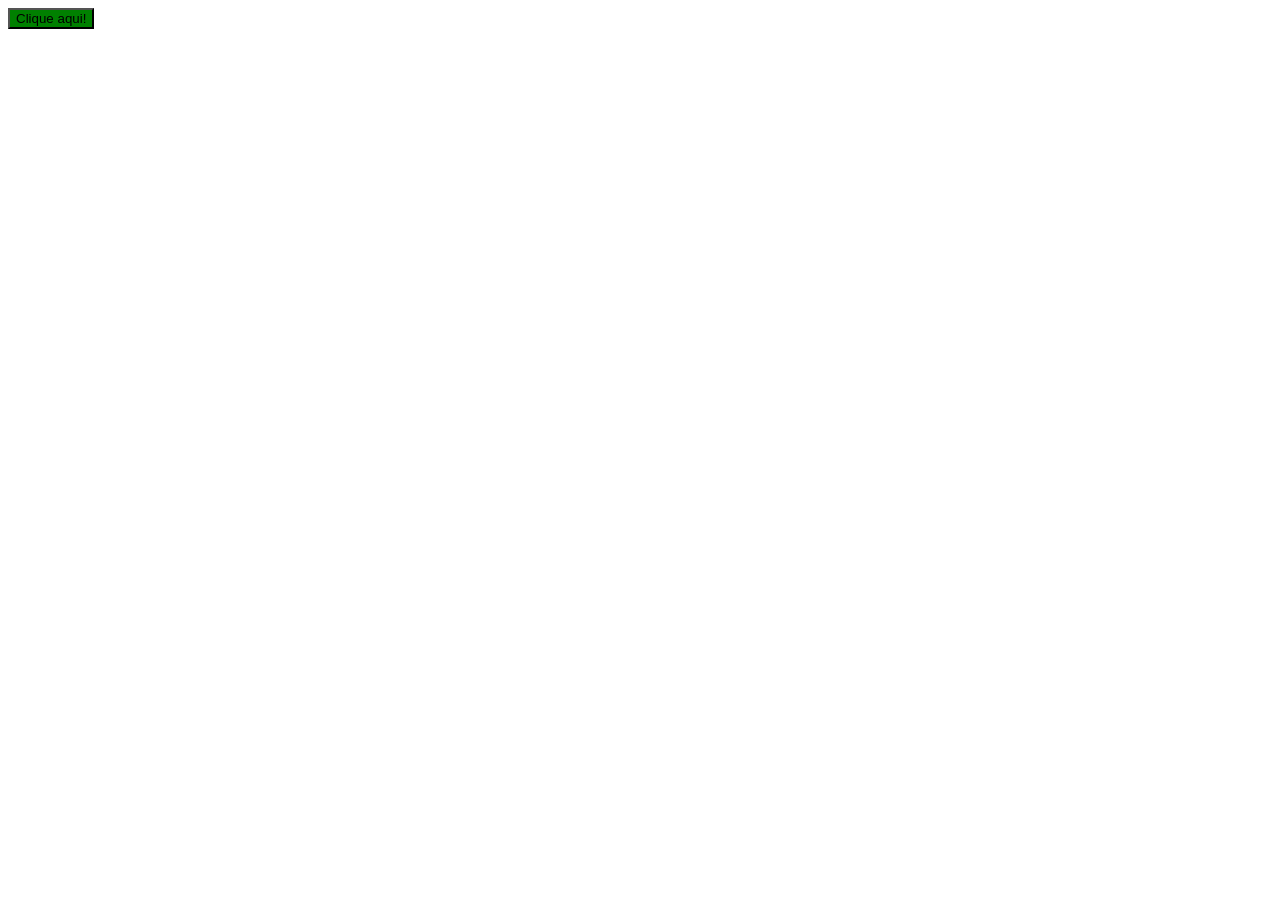
==== index.html @ d7fe7442 "Botao verde" ====
<!DOCTYPE html>
<html lang="en">
<head>
    <meta charset="UTF-8">
    <meta name="viewport" content="width=device-width, initial-scale=1.0">
    <title>Document</title>
</head>
<body>
    <button onclick="mensagem()" style="background: green;">Clique aqui!</button>
    <script>
        function mensagem(){
            alert("Olá!");
        }
    </script>
</body>
</html>
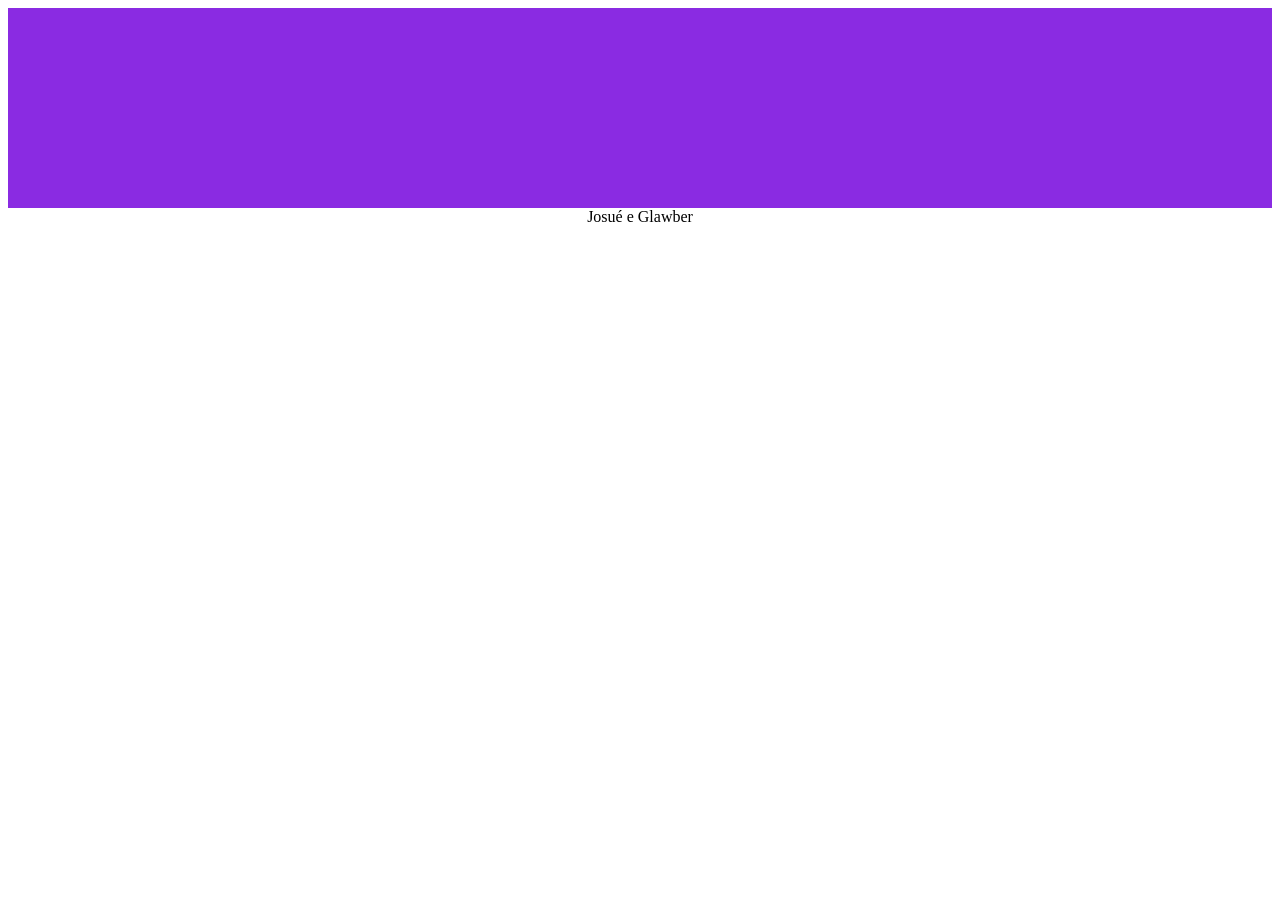
==== commit 7ed3474d: "Add files via upload" ====
--- a/index.html
+++ b/index.html
@@ -4,13 +4,18 @@
     <meta charset="UTF-8">
     <meta name="viewport" content="width=device-width, initial-scale=1.0">
     <title>Document</title>
+    <link rel="stylesheet" href="./css/padrao.css">
 </head>
 <body>
-    <button onclick="mensagem()" style="background: green;">Clique aqui!</button>
-    <script>
-        function mensagem(){
-            alert("Olá!");
-        }
-    </script>
+
+<header class="barra">
+  <span id="dispositivo">Mobile</span>
+</header>
+<section class="conteudo">
+
+</section>
+<footer class="rodape">
+Josué e Glawber
+</footer>
 </body>
 </html>
--- a/css/padrao.css
+++ b/css/padrao.css
@@ -0,0 +1,29 @@
+.barra {
+    width: 100%;
+    height: 100%;
+    background-color: purple;
+    text-align: center;
+}
+#dispositivo {
+    font-size: 200px;
+    color: plum;
+}
+
+@media (min-width: 800px) {
+    .barra{
+        height: 200px;
+        background-color: violet;
+    }
+    #dispositivo{
+        display: none;
+    }
+}
+@media (min-width: 1228px) {
+    .barra{
+        height: 200px;
+        background-color: blueviolet;
+    }
+}
+.rodape {
+    text-align: center;
+}
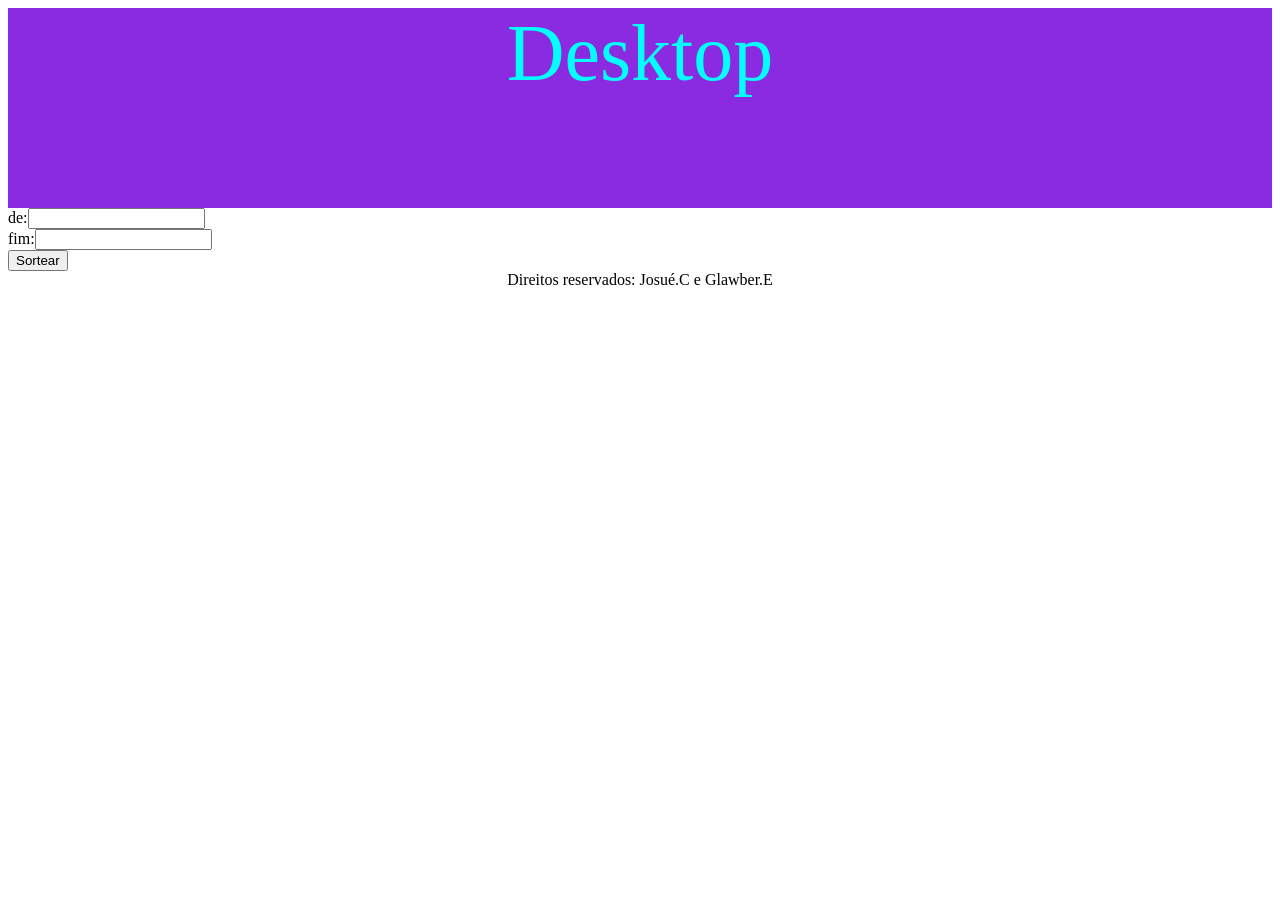
==== commit 27ca5c27: "Add files via upload" ====
--- a/index.html
+++ b/index.html
@@ -5,17 +5,27 @@
     <meta name="viewport" content="width=device-width, initial-scale=1.0">
     <title>Document</title>
     <link rel="stylesheet" href="./css/padrao.css">
+    <script src="./js/script.js"></script>
 </head>
 <body>
 
 <header class="barra">
-  <span id="dispositivo">Mobile</span>
+  <span class="mobile">Mobile</span>
+  <span class="tablet">Tablet</span>
+  <span class="desktop">Desktop</span>
 </header>
 <section class="conteudo">
-
+  <div class="sorteio">
+    de:<input type="number" id="inicio"> <br>
+    fim:<input type="number" id="fim"> <br>
+    <button onclick="fazerSorteio()">Sortear</button>
+    <div class="valor">
+      <span id="resultado"></span>
+    </div>
+  </div>
 </section>
 <footer class="rodape">
-Josué e Glawber
+Direitos reservados: Josué.C e Glawber.E
 </footer>
 </body>
 </html>
--- a/css/padrao.css
+++ b/css/padrao.css
@@ -4,9 +4,15 @@
     background-color: purple;
     text-align: center;
 }
-#dispositivo {
-    font-size: 200px;
+.mobile {
+    font-size: 60px;
     color: plum;
+}
+.tablet {
+    display: none;
+}
+.desktop {
+    display: none;
 }
 
 @media (min-width: 800px) {
@@ -14,8 +20,14 @@
         height: 200px;
         background-color: violet;
     }
-    #dispositivo{
+    .mobile{
         display: none;
+    }
+    .tablet {
+        display: inline;
+        font-size: 70px;
+        color: aquamarine;
+        text-align: center;
     }
 }
 @media (min-width: 1228px) {
@@ -23,6 +35,15 @@
         height: 200px;
         background-color: blueviolet;
     }
+    .tablet {
+        display: none;
+    }
+    .desktop {
+        display: inline;
+        font-size: 80px;
+        color: aqua;
+        text-align: center;
+    }
 }
 .rodape {
     text-align: center;
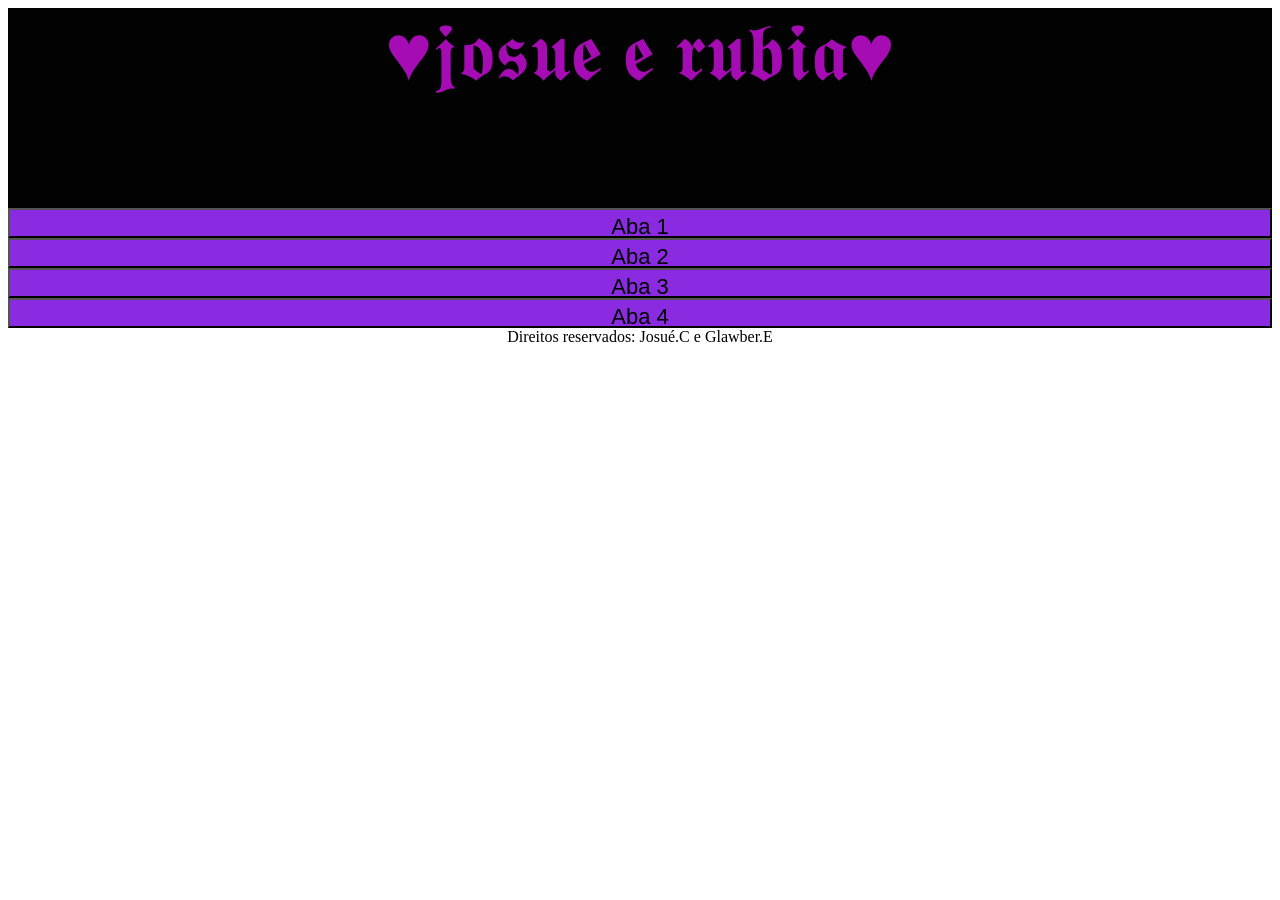
==== commit 6da7f60f: "Add files via upload" ====
--- a/index.html
+++ b/index.html
@@ -3,7 +3,7 @@
 <head>
     <meta charset="UTF-8">
     <meta name="viewport" content="width=device-width, initial-scale=1.0">
-    <title>Document</title>
+    <title>JESUS APAGA A LUZ</title>
     <link rel="stylesheet" href="./css/padrao.css">
     <script src="./js/script.js"></script>
 </head>
@@ -12,17 +12,22 @@
 <header class="barra">
   <span class="mobile">Mobile</span>
   <span class="tablet">Tablet</span>
-  <span class="desktop">Desktop</span>
+  <span class="desktop">♥𝖏𝖔𝖘𝖚𝖊 𝖊 𝖗𝖚𝖇𝖎𝖆♥</span>
 </header>
-<section class="conteudo">
-  <div class="sorteio">
-    de:<input type="number" id="inicio"> <br>
-    fim:<input type="number" id="fim"> <br>
-    <button onclick="fazerSorteio()">Sortear</button>
-    <div class="valor">
-      <span id="resultado"></span>
+<section class="conteudo"> 
+     <div class="btns">
+         <button class="botoes" id="btn1" onclick="escolher_aba(1)">Aba 1</button>
+         <button class="botoes" id="btn2" onclick="escolher_aba(2)">Aba 2</button>
+         <button class="botoes" id="btn3" onclick="escolher_aba(3)">Aba 3</button>
+         <button class="botoes" id="btn4" onclick="escolher_aba(4)">Aba 4</button>
     </div>
+        <div class="divisoes">
+        <div class="aba1"></div>
+        <div class="aba2"></div>
+        <div class="aba3"></div>
+        <div class="aba4"></div>
   </div>
+</div>
 </section>
 <footer class="rodape">
 Direitos reservados: Josué.C e Glawber.E
--- a/css/padrao.css
+++ b/css/padrao.css
@@ -1,7 +1,7 @@
 .barra {
     width: 100%;
     height: 100%;
-    background-color: purple;
+    background-color: rgb(19, 19, 19);
     text-align: center;
 }
 .mobile {
@@ -15,10 +15,23 @@
     display: none;
 }
 
+ .conteudo{
+    width: 100%;
+    background-color: blueviolet;
+ }
+  .botoes {
+    width: 100%;
+    height: 30px;
+    background-color: blueviolet;
+    font-size: 22px;
+    padding-top: 4px;
+    padding-bottom: 6px;
+}
+
 @media (min-width: 800px) {
     .barra{
         height: 200px;
-        background-color: violet;
+        background-color: rgb(12, 12, 12);
     }
     .mobile{
         display: none;
@@ -26,14 +39,14 @@
     .tablet {
         display: inline;
         font-size: 70px;
-        color: aquamarine;
+        color: rgb(0, 0, 0);
         text-align: center;
     }
 }
 @media (min-width: 1228px) {
     .barra{
         height: 200px;
-        background-color: blueviolet;
+        background-color: rgb(2, 2, 2);
     }
     .tablet {
         display: none;
@@ -41,7 +54,7 @@
     .desktop {
         display: inline;
         font-size: 80px;
-        color: aqua;
+        color: rgb(165, 12, 179);
         text-align: center;
     }
 }
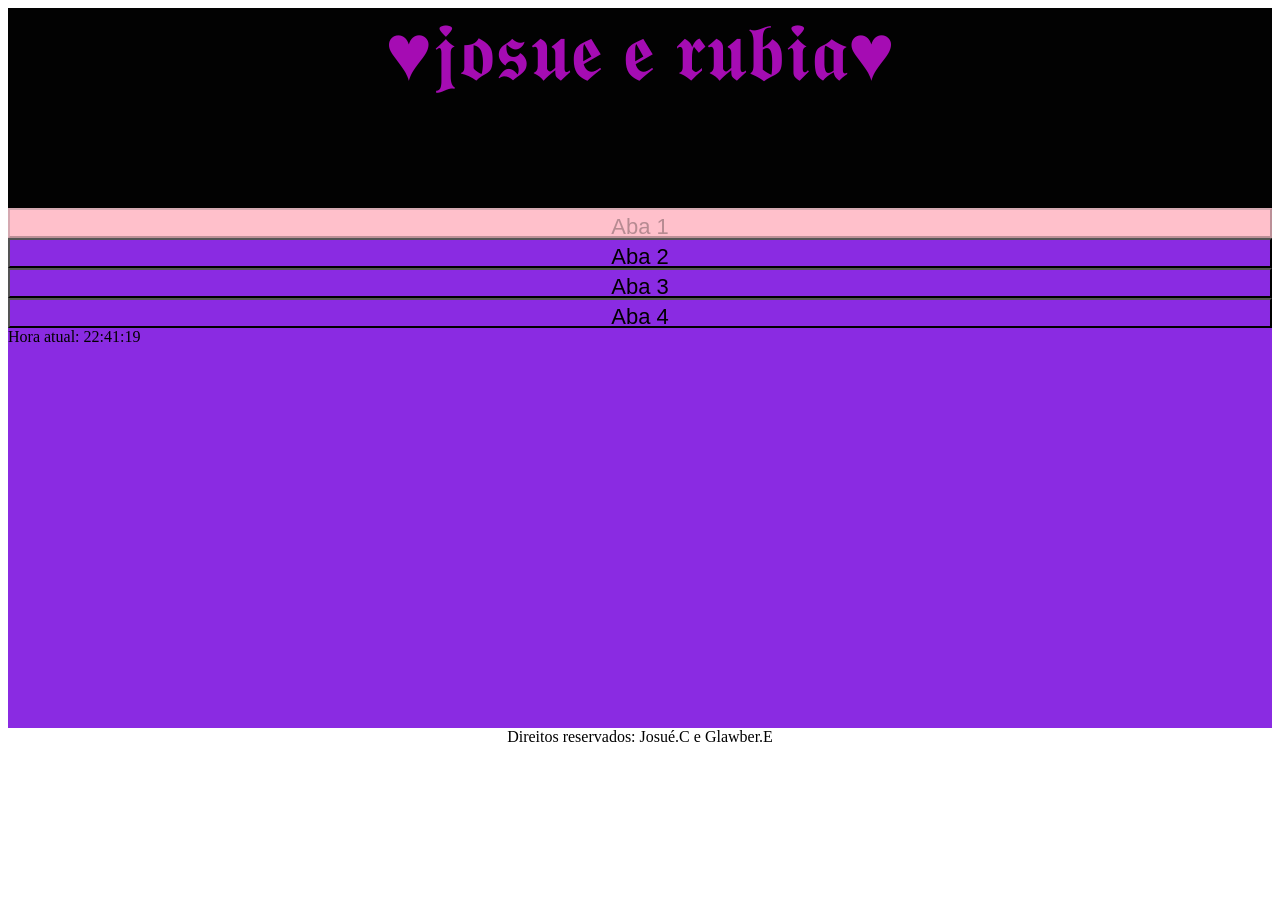
==== commit c32dd0da: "Add files via upload" ====
--- a/index.html
+++ b/index.html
@@ -22,15 +22,18 @@
          <button class="botoes" id="btn4" onclick="escolher_aba(4)">Aba 4</button>
     </div>
         <div class="divisoes">
-        <div class="aba1"></div>
-        <div class="aba2"></div>
-        <div class="aba3"></div>
-        <div class="aba4"></div>
+        <div class="abageral aba1" id="ab1">
+          Hora atual: <span id="h"></span>
+        </div>
+        <div class="abageral aba2" id="ab2"></div>
+        <div class="abageral aba3" id="ab3"></div>
+        <div class="abageral aba4" id="ab4"></div>
   </div>
 </div>
 </section>
 <footer class="rodape">
 Direitos reservados: Josué.C e Glawber.E
 </footer>
+<script>escolher_aba(1); hora_atual();</script>
 </body>
 </html>
--- a/css/padrao.css
+++ b/css/padrao.css
@@ -27,6 +27,28 @@
     padding-top: 4px;
     padding-bottom: 6px;
 }
+
+.abageral {
+    width: 100%;
+    height: 400px;
+}
+
+.aba1 {
+    background-color: blueviolet;
+}
+
+.aba2 {
+    background-color: crimson;
+}
+
+.aba3 {
+    background-color: skyblue;
+}
+
+.aba4 {
+    background-color: blanchedalmond;
+}
+
 
 @media (min-width: 800px) {
     .barra{
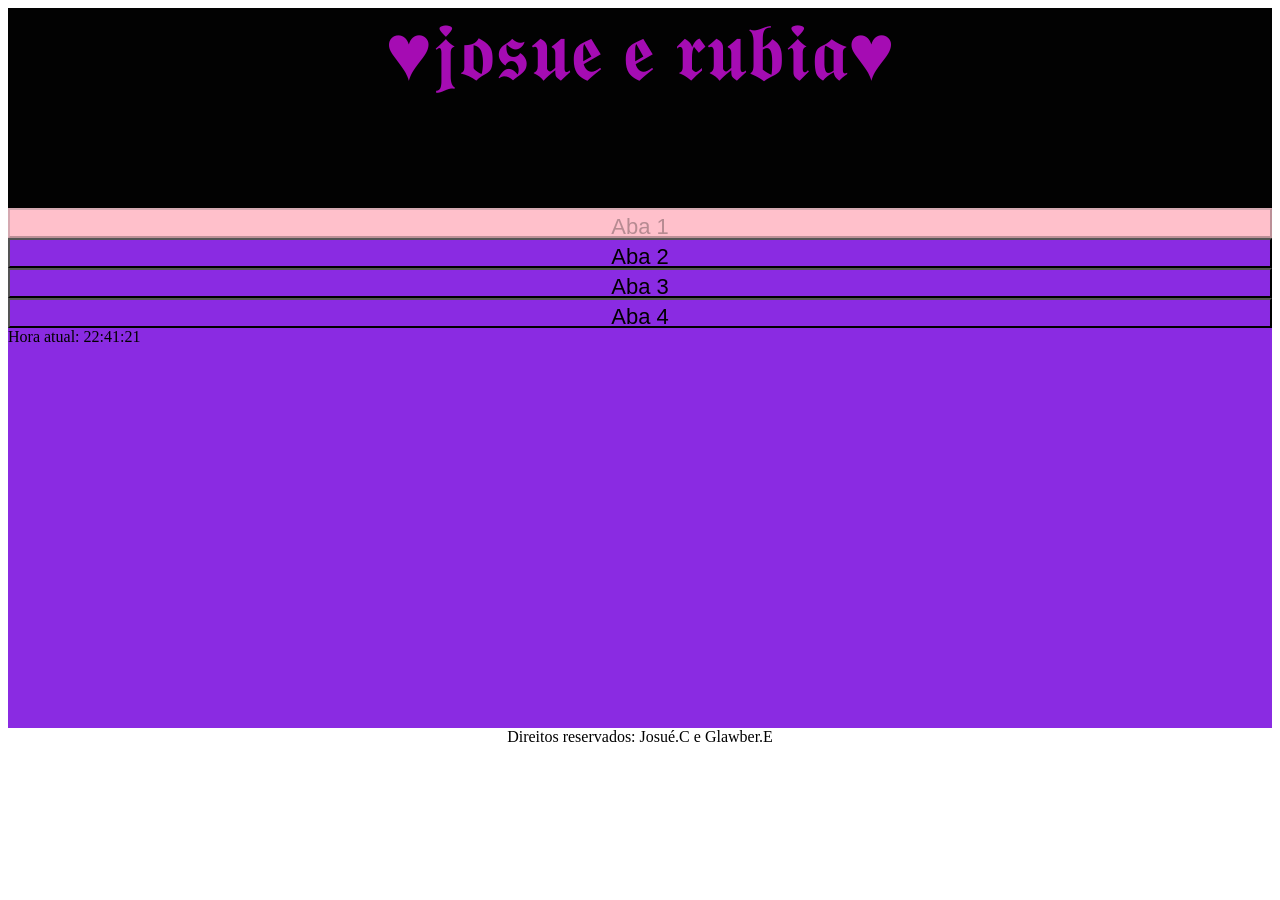
==== commit 4545c424: "Add files via upload" ====
--- a/index.html
+++ b/index.html
@@ -25,7 +25,12 @@
         <div class="abageral aba1" id="ab1">
           Hora atual: <span id="h"></span>
         </div>
-        <div class="abageral aba2" id="ab2"></div>
+        <div class="abageral aba2" id="ab2">
+          Contar de: <input type="number" id="inicio">
+          Até: <input type="number" id="fim">
+          <button onclick="iniciar()">Contar</button><br>
+          <span id="valor"></span>
+        </div>
         <div class="abageral aba3" id="ab3"></div>
         <div class="abageral aba4" id="ab4"></div>
   </div>
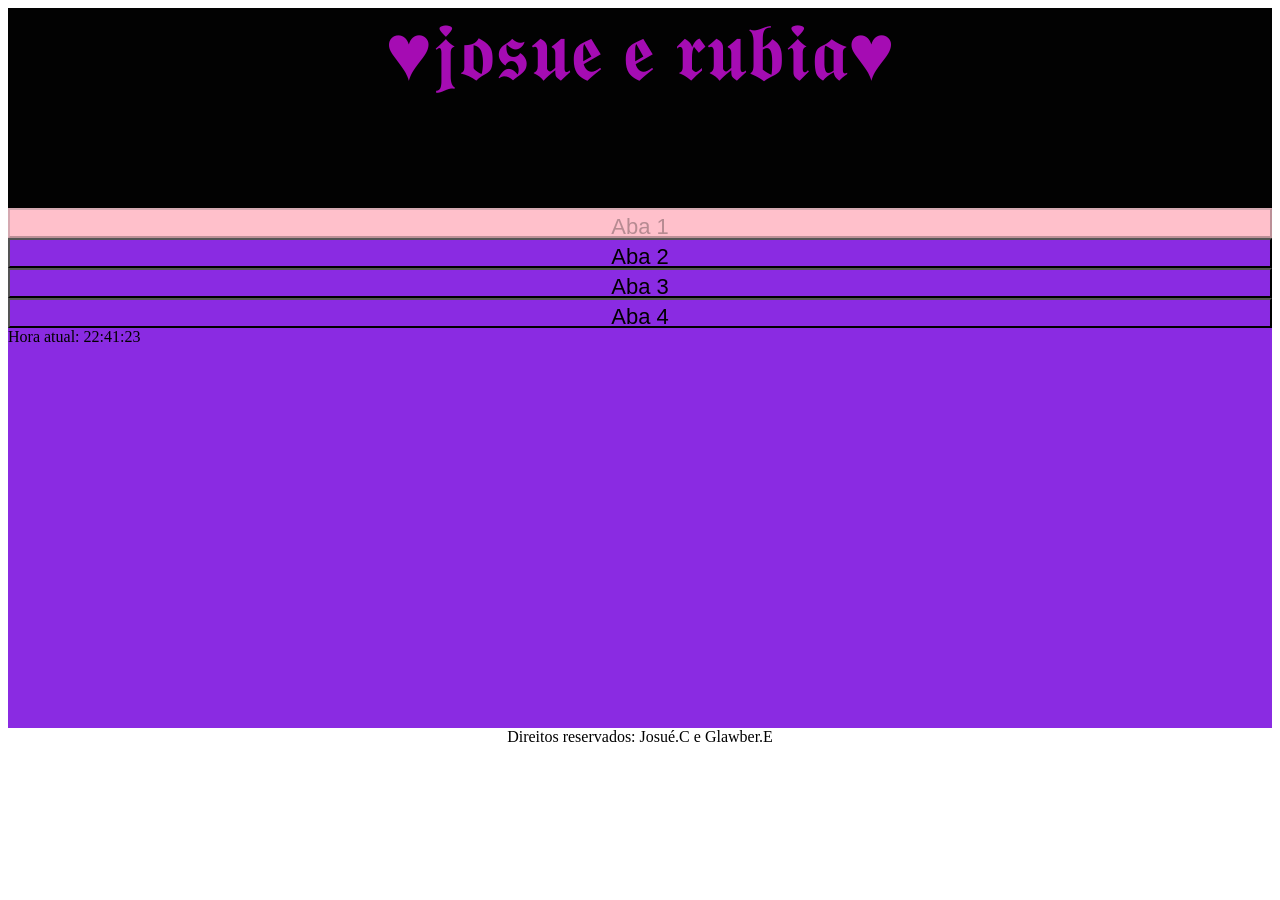
==== commit 55544890: "Add files via upload" ====
--- a/index.html
+++ b/index.html
@@ -21,18 +21,30 @@
          <button class="botoes" id="btn3" onclick="escolher_aba(3)">Aba 3</button>
          <button class="botoes" id="btn4" onclick="escolher_aba(4)">Aba 4</button>
     </div>
+
         <div class="divisoes">
+
         <div class="abageral aba1" id="ab1">
           Hora atual: <span id="h"></span>
         </div>
+
         <div class="abageral aba2" id="ab2">
           Contar de: <input type="number" id="inicio">
           Até: <input type="number" id="fim">
           <button onclick="iniciar()">Contar</button><br>
           <span id="valor"></span>
         </div>
-        <div class="abageral aba3" id="ab3"></div>
+
+        <div class="abageral aba3" id="ab3">
+          Despertar as: 
+          <input class="set_tempo" type="number" id="hora_d"> 
+          <input class="set_tempo" type="number" id="min_d"> 
+          <input class="set_tempo" type="number" id="seg_d"> 
+          <button onclick="ajustar()">Programar</button>
+        </div>
+
         <div class="abageral aba4" id="ab4"></div>
+        
   </div>
 </div>
 </section>
--- a/css/padrao.css
+++ b/css/padrao.css
@@ -1,16 +1,24 @@
+.set_tempo{
+    width: 48px;
+    border-color: black;
+}
+
 .barra {
     width: 100%;
     height: 100%;
     background-color: rgb(19, 19, 19);
     text-align: center;
 }
+
 .mobile {
     font-size: 60px;
     color: plum;
 }
+
 .tablet {
     display: none;
 }
+
 .desktop {
     display: none;
 }
@@ -19,6 +27,7 @@
     width: 100%;
     background-color: blueviolet;
  }
+
   .botoes {
     width: 100%;
     height: 30px;
